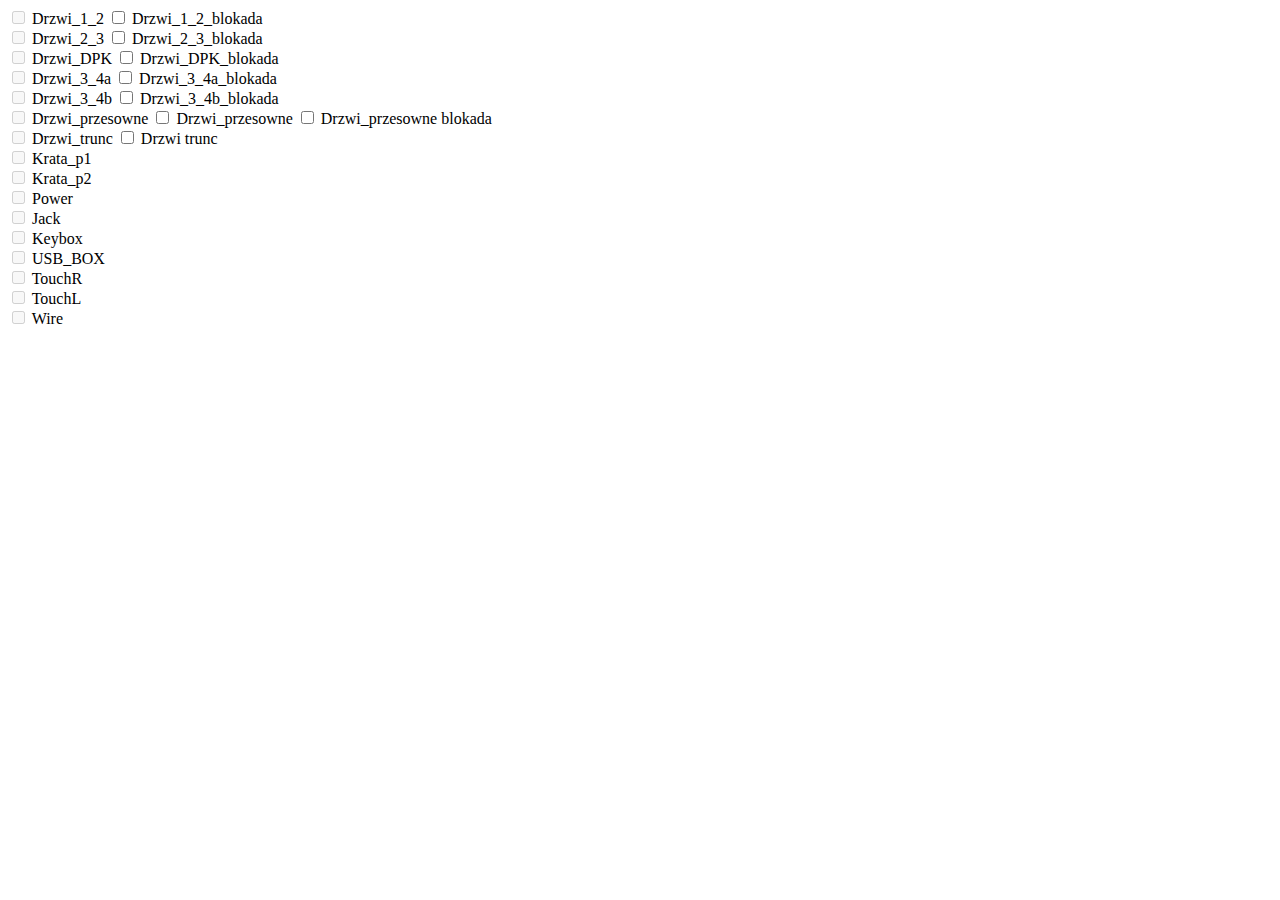
==== mk3_admin/index.html @ 9b500a7f "Web pages initial" ====
<!DOCTYPE HTML>
<html lang="pl">
<head>
	<meta charset="utf-8" />
	<title>MK III ADMIN</title>
	<meta http-equiv="X-UA-Compatible" content="IE=edge,chrome=1" />
	
	<link rel="stylesheet" href="style.css" type="text/css" />
	
</head>

<body>

	<input type="checkbox" id="Door1_2" name="Door1_2" disabled="disabled"> Drzwi_1_2
	<input type="checkbox" id="Door1_2_m" name="Door1_2_m" onclick="door_manage(1)"> Drzwi_1_2_blokada
	<br>
	<input type="checkbox" id="Door2_3" name="Door2_3" disabled="disabled"> Drzwi_2_3
	<input type="checkbox" id="Door2_3_m" name="Door2_3_m" onclick="door_manage(2)"> Drzwi_2_3_blokada
	<br>
        <input type="checkbox" id="Door_dpk" name="Door_dpk" disabled="disabled"> Drzwi_DPK
	<input type="checkbox" id="Door_dpk_m" name="Door_dpk_m" onclick="door_manage(3)"> Drzwi_DPK_blokada
	<br>
        <input type="checkbox" id="Door3_4a" name="Door3_4a" disabled="disabled"> Drzwi_3_4a
	<input type="checkbox" id="Door3_4a_m" name="Door3_4a_m" onclick="door_manage(4)"> Drzwi_3_4a_blokada
	<br>
	<input type="checkbox" id="Door3_4b" name="Door3_4b" disabled="disabled"> Drzwi_3_4b
	<input type="checkbox" id="Door3_4b_m" name="Door3_4b_m" onclick="door_manage(5)"> Drzwi_3_4b_blokada
	<br>
        <input type="checkbox" id="grate" name="grate" disabled="disabled"> Drzwi_przesowne
	<input type="checkbox" id="grate_m" name="grate_m" onclick="door_manage(6)"> Drzwi_przesowne
        <input type="checkbox" id="grate_l" name="grate_l" onclick="door_manage(7)"> Drzwi_przesowne blokada
        <br>
	<input type="checkbox" id="door_trunc" name="door_trunc" disabled="disabled"> Drzwi_trunc
        <input type="checkbox" id="door_trunc_m" name="door_trunc_m" onclick="door_manage(8)"> Drzwi trunc
	<br>

	<input type="checkbox" id="Door_p1" name="Door_p1" disabled="disabled"> Krata_p1<br>
	<input type="checkbox" id="Door_p2" name="Door_p2" disabled="disabled"> Krata_p2<br>
 	<input type="checkbox" id="power" name="power" disabled="disabled"> Power<br>
        <input type="checkbox" id="jack" name="jack" disabled="disabled"> Jack<br>
	<input type="checkbox" id="keybox" name="keybox" disabled="disabled"> Keybox<br>
 	<input type="checkbox" id="usb" name="usb" disabled="disabled"> USB_BOX<br>
	<input type="checkbox" id="touchR" name="touchR" disabled="disabled"> TouchR<br>
        <input type="checkbox" id="touchL" name="touchL" disabled="disabled"> TouchL<br>
	<input type="checkbox" id="wire" name="wire" disabled="disabled"> Wire<br>


<script src="./browserMqtt.js"></script>
<script>

var client = mqtt.connect('ws://192.168.2.10:1900')
 client.subscribe("doors/door1_2/state")
 client.subscribe("doors/door1_2/control")
 client.subscribe("doors/door2_3/state")
 client.subscribe("doors/door2_3/control")
 client.subscribe("doors/door3_4a/state")
 client.subscribe("doors/door3_4a/control")
 client.subscribe("doors/door3_4b/state")
 client.subscribe("doors/door3_4b/control")
 client.subscribe("doors/door_dpk/state")
 client.subscribe("doors/door_dpk/control")
 client.subscribe("doors/grate/state")
 client.subscribe("doors/door_p1/state")
 client.subscribe("doors/door_p2/state")
 client.subscribe("power/state")
 client.subscribe("jack/state")
 client.subscribe("keybox/state")
 client.subscribe("usb/state")
 client.subscribe("touch/r/state")
 client.subscribe("touch/l/state")
 client.subscribe("wire/state")
 client.subscribe("doors/grate_lock/control")
 client.subscribe("doors/grate/control")
 client.subscribe("doors/door_trunc/contro")

 var napis="";
 var i=0;

  function read_message(){

			  client.on("message", function (topic, payload) {
 
									   if(topic=="doors/door1_2/state")
												{
													if(payload=="1")
															{
															  document.getElementById("Door1_2").checked = true;
															}  else
															{
															  document.getElementById("Door1_2").checked = false;
															}
													
												}


									   if(topic=="doors/door1_2/control")
                                                                                                {
                                                                                                        if(payload=="1")
                                                                                                                        {
                                                                                                                          document.getElementById("Door1_2_m").checked = true;
                                                                                                                        }  else
                                                                                                                        {
                                                                                                                          document.getElementById("Door1_2_m").checked = false;
                                                                                                                        }

                                                                                                }

									  if(topic=="doors/door2_3/state")
                                                                                                {
                                                                                                        if(payload=="1")
                                                                                                                        {
                                                                                                                          document.getElementById("Door2_3").checked = true;
                                                                                                                        }  else
                                                                                                                        {
                                                                                                                          document.getElementById("Door2_3").checked = false;
                                                                                                                  	}
												}

									  if(topic=="doors/door2_3/control")
                                                                                                {
                                                                                                        if(payload=="1")
                                                                                                                        {
                                                                                                                          document.getElementById("Door2_3_m").checked = true;
                                                                                                                        }  else
                                                                                                                        {
                                                                                                                          document.getElementById("Door2_3_m").checked = false;
                                                                                                                        }
                                                                                                }

									  if(topic=="doors/door3_4a/state")
                                                                                                {
                                                                                                        if(payload=="1")
                                                                                                                        {
                                                                                                                          document.getElementById("Door3_4a").checked = true;
                                                                                                                        }  else
                                                                                                                        {
                                                                                                                          document.getElementById("Door3_4a").checked = false;
                                                                                                                        }

                                                                                                }

 									   if(topic=="doors/door3_4a/control")
                                                                                                {
                                                                                                        if(payload=="1")
                                                                                                                        {
                                                                                                                          document.getElementById("Door3_4a_m").checked = true;
                                                                                                                        }  else
                                                                                                                        {
                                                                                                                          document.getElementById("Door3_4a_m").checked = false;
                                                                                                                        }

                                                                                                }
									   if(topic=="doors/door3_4b/state")
                                                                                                {
                                                                                                        if(payload=="1")
                                                                                                                        {
                                                                                                                          document.getElementById("Door3_4b").checked = true;
                                                                                                                        }  else
                                                                                                                        {
                                                                                                                          document.getElementById("Door3_4b").checked = false;
                                                                                                                        }

                                                                                                }
									    if(topic=="doors/door3_4b/control")
                                                                                                {
                                                                                                        if(payload=="1")
                                                                                                                        {
                                                                                                                          document.getElementById("Door3_4b_m").checked = true;
                                                                                                                        }  else
                                                                                                                        {
                                                                                                                          document.getElementById("Door3_4b_m").checked = false;
                                                                                                                        }

                                                                                                }



									  if(topic=="doors/door_dpk/state")
                                                                                                {
                                                                                                        if(payload=="1")
                                                                                                                        {
                                                                                                                          document.getElementById("Door_dpk").checked = true;
                                                                                                                        }  else
                                                                                                                        {
                                                                                                                          document.getElementById("Door_dpk").checked = false;
                                                                                                                        }

                                                                                                }

 									 if(topic=="doors/door_dpk/control")
                                                                                                {
                                                                                                        if(payload=="1")
                                                                                                                        {
                                                                                                                          document.getElementById("Door_dpk_m").checked = true;
                                                                                                                        }  else
                                                                                                                        {
                                                                                                                          document.getElementById("Door_dpk_m").checked = false;
                                                                                                                        }

                                                                                                }

									   if(topic=="doors/grate/state")
                                                                                                {
                                                                                                        if(payload=="1")
                                                                                                                        {
                                                                                                                          document.getElementById("grate").checked = true;
															  if(document.getElementById("grate_l").checked == true)
															  {
															     document.getElementById("grate_m").disabled=true;
															  }
                                                                                                                        }  else
                                                                                                                        {
                                                                                                                          document.getElementById("grate").checked = false;
                                                                                                                        }
												}

									    if(topic=="doors/door_p1/state")
                                                                                                {
                                                                                                        if(payload=="1")
                                                                                                                        {
                                                                                                                          document.getElementById("Door_p1").checked = true;
                                                                                                                        }  else
                                                                                                                        {
                                                                                                                          document.getElementById("Door_p1").checked = false;
                                                                                                                        }

                                                                                                
                                                                                                }

									      if(topic=="doors/door_p2/state")
                                                                                                {
                                                                                                        if(payload=="1")
                                                                                                                        {
                                                                                                                          document.getElementById("Door_p2").checked = true;
                                                                                                                        }  else
                                                                                                                        {
                                                                                                                          document.getElementById("Door_p2").checked = false;
                                                                                                                        }

                                                                                                }
									      if(topic=="power/state")
                                                                                                {
                                                                                                        if(payload=="1")
                                                                                                                        {
                                                                                                                          document.getElementById("power").checked = true;
                                                                                                                        }  else
                                                                                                                        {
                                                                                                                          document.getElementById("power").checked = false;
                                                                                                                        }

                                                                                                }
									      if(topic=="jack/state")
                                                                                                {
                                                                                                        if(payload=="1")
                                                                                                                        {
                                                                                                                          document.getElementById("jack").checked = true;
                                                                                                                        }  else
                                                                                                                        {
                                                                                                                          document.getElementById("jack").checked = false;
                                                                                                                        }

                                                                                                }
									       if(topic=="keybox/state")
                                                                                                {
                                                                                                        if(payload=="1")
                                                                                                                        {
                                                                                                                          document.getElementById("keybox").checked = true;
                                                                                                                        }  else
                                                                                                                        {
                                                                                                                          document.getElementById("keybox").checked = false;
                                                                                                                        }

                                                                                                }



									  	 if(topic=="usb/state")
                                                                                                {
                                                                                                        if(payload=="1")
                                                                                                                        {
                                                                                                                          document.getElementById("usb").checked = true;
                                                                                                                        }  else
                                                                                                                        {
                                                                                                                          document.getElementById("usb").checked = false;
                                                                                                                        }

                                                                                                }



                                                                                 if(topic=="touch/r/state")
                                                                                                {
                                                                                                        if(payload=="0")
                                                                                                                        {
                                                                                                                          document.getElementById("touchR").checked = true;
                                                                                                                        }  else
                                                                                                                        {
                                                                                                                          document.getElementById("touchR").checked = false;
                                                                                                                        }

                                                                                                }


                                                                                 if(topic=="touch/l/state")
                                                                                                {
                                                                                                        if(payload=="0")
                                                                                                                        {
                                                                                                                          document.getElementById("touchL").checked = true;
                                                                                                                        }  else
                                                                                                                        {
                                                                                                                          document.getElementById("touchL").checked = false;
                                                                                                                        }

                                                                                                }

                                                                                                



										 if(topic=="wire/state")
                                                                                                {
                                                                                                        if(payload=="1")
                                                                                                                        {
                                                                                                                          document.getElementById("wire").checked = true;
                                                                                                                        }  else
                                                                                                                        {
                                                                                                                          document.getElementById("wire").checked = false;
                                                                                                                        }

                                                                                                }

                                                                                 if(topic=="doors/grate_lock/control")
                                                                                                {
                                                                                                        if(payload=="1")
                                                                                                                        {
                                                                                                                          document.getElementById("grate_l").checked = true;
                                                                                                                        }  else
                                                                                                                        {
                                                                                                                          document.getElementById("grate_l").checked = false;
															  document.getElementById("grate_m").disabled = false;
                                                                                                                        }

                                                                                                }


												if(topic=="doors/grate/control")
                                                                                                {
                                                                                                        if(payload=="1")
                                                                                                                        {
                                                                                                                          document.getElementById("grate_m").checked = true;
															  if(document.getElementById("grate_l").checked == true)
															  {
															   document.getElementById("grate_m").disabled = true;
															  }
                                                                                                                        }  else
                                                                                                                        {
                                                                                                                          document.getElementById("grate_m").checked = false;
                                                                                                                        }

                                                                                                }





						  			  }

)

}




function send_mqtt(temat, wiad)
  {
   var client = mqtt.connect('ws://192.168.2.10:1900')
   client.on("connect", function() { 
   				      client.publish(temat, wiad) 
				      client.on("packetsend", client.end());
   				      client.end()
   				    }) 
  }


function door_manage(number)
{ 
 if(number==1)
 {
  if(document.getElementById("Door1_2_m").checked == true) 
  {
   send_mqtt("doors/door1_2/control","1");
  } else 
  {
   send_mqtt("doors/door1_2/control","0");
  }
 }
  if(number==2)
 {
  if(document.getElementById("Door2_3_m").checked == true)
  {
   send_mqtt("doors/door2_3/control","1");
  } else
  {
   send_mqtt("doors/door2_3/control","0");
  }
 }

 if(number==3)
 {
  if(document.getElementById("Door_dpk_m").checked == true)
  {
   send_mqtt("doors/door_dpk/control","1");
  } else
  {
   send_mqtt("doors/door_dpk/control","0");
  }
 }

 if(number==4)
 {
  if(document.getElementById("Door3_4a_m").checked == true)
  {
   send_mqtt("doors/door3_4a/control","1");
  } else
  {
   send_mqtt("doors/door3_4a/control","0");
  }
 }

 if(number==5)
 {
  if(document.getElementById("Door3_4b_m").checked == true)
  {
   send_mqtt("doors/door3_4b/control","1");
  } else
  {
   send_mqtt("doors/door3_4b/control","0");
  }
 }

 if(number==6)
 {
  if(document.getElementById("grate_m").checked == true)
  {
   send_mqtt("doors/grate/control","1");
  } else
  {
   send_mqtt("doors/grate/control","0");
  }
 }

 if(number==7)
 {
  if(document.getElementById("grate_l").checked == true)
  {
   send_mqtt("doors/grate_lock/control","1");
  } else
  {
   send_mqtt("doors/grate_lock/control","0");
   document.getElementById("grate_m").disabled=false;
  }

if(number==8)
 {
  if(document.getElementById("door_trunc_m").checked == true)
  {
   send_mqtt("doors/door_trunc/control","1");
  } else
  {
   send_mqtt("doors/door_trunc/control","0");
   document.getElementById("door_trunc_m").disabled=false;
  }

 }



}

function add_char(znak)
{
  if(znak == "c") {i=0; 
		   napis="";
		   document.getElementById("window").innerHTML = "Enter password...";
		   } else
  if(znak == "s") {
		   send_mqtt("text",napis); 
		   i=0; 
		   napis="";
		   document.getElementById("window").innerHTML = "Enter password...";
		   } else
  if(i < 10)
          { napis+=znak; 
	    i++;
	    document.getElementById("window").innerHTML = napis;
 	  }

}

function shadowing(parameter,state)
{
if(state==1){
  var x = document.getElementById(parameter);
  x.style.display = "none";
}

if(state==0)
{
  var x = document.getElementById(parameter);
  x.style.display = "block";
}

}

function clear_all()
{
 shadowing('container',0);
 shadowing('alarm',1);
 shadowing('fingerprint',1);
}
  setInterval(read_message,1000);

</script>	
	
	
</body>

</html>
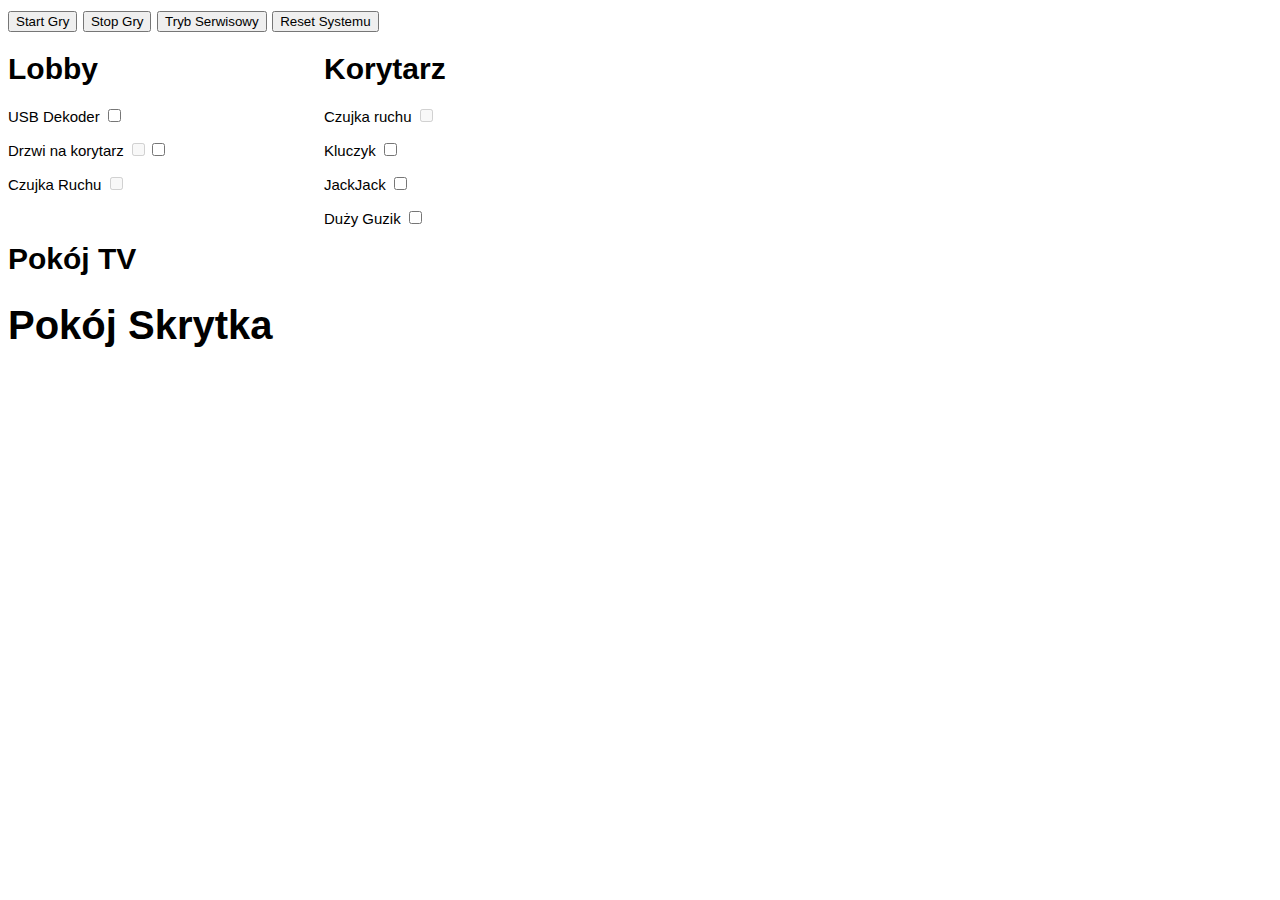
==== commit ebf49554: "partially converted admin site" ====
--- a/mk3_admin/index.html
+++ b/mk3_admin/index.html
@@ -1,5 +1,6 @@
 <!DOCTYPE HTML>
 <html lang="pl">
+
 <head>
 	<meta charset="utf-8" />
 	<title>MK III ADMIN</title>
@@ -10,519 +11,42 @@
 </head>
 
 <body>
+<nav>
 
-	<input type="checkbox" id="Door1_2" name="Door1_2" disabled="disabled"> Drzwi_1_2
-	<input type="checkbox" id="Door1_2_m" name="Door1_2_m" onclick="door_manage(1)"> Drzwi_1_2_blokada
-	<br>
-	<input type="checkbox" id="Door2_3" name="Door2_3" disabled="disabled"> Drzwi_2_3
-	<input type="checkbox" id="Door2_3_m" name="Door2_3_m" onclick="door_manage(2)"> Drzwi_2_3_blokada
-	<br>
-        <input type="checkbox" id="Door_dpk" name="Door_dpk" disabled="disabled"> Drzwi_DPK
-	<input type="checkbox" id="Door_dpk_m" name="Door_dpk_m" onclick="door_manage(3)"> Drzwi_DPK_blokada
-	<br>
-        <input type="checkbox" id="Door3_4a" name="Door3_4a" disabled="disabled"> Drzwi_3_4a
-	<input type="checkbox" id="Door3_4a_m" name="Door3_4a_m" onclick="door_manage(4)"> Drzwi_3_4a_blokada
-	<br>
-	<input type="checkbox" id="Door3_4b" name="Door3_4b" disabled="disabled"> Drzwi_3_4b
-	<input type="checkbox" id="Door3_4b_m" name="Door3_4b_m" onclick="door_manage(5)"> Drzwi_3_4b_blokada
-	<br>
-        <input type="checkbox" id="grate" name="grate" disabled="disabled"> Drzwi_przesowne
-	<input type="checkbox" id="grate_m" name="grate_m" onclick="door_manage(6)"> Drzwi_przesowne
-        <input type="checkbox" id="grate_l" name="grate_l" onclick="door_manage(7)"> Drzwi_przesowne blokada
-        <br>
-	<input type="checkbox" id="door_trunc" name="door_trunc" disabled="disabled"> Drzwi_trunc
-        <input type="checkbox" id="door_trunc_m" name="door_trunc_m" onclick="door_manage(8)"> Drzwi trunc
-	<br>
+  <button type="button" onclick="openMenuModal();">Start Gry</button>
+  <button type="button" onclick="openMenuModal();">Stop  Gry</button>
+  <button type="button" onclick="openMenuModal();">Tryb Serwisowy</button>
+  <button type="button" onclick="openMenuModal();">Reset Systemu</button>
 
-	<input type="checkbox" id="Door_p1" name="Door_p1" disabled="disabled"> Krata_p1<br>
-	<input type="checkbox" id="Door_p2" name="Door_p2" disabled="disabled"> Krata_p2<br>
- 	<input type="checkbox" id="power" name="power" disabled="disabled"> Power<br>
-        <input type="checkbox" id="jack" name="jack" disabled="disabled"> Jack<br>
-	<input type="checkbox" id="keybox" name="keybox" disabled="disabled"> Keybox<br>
- 	<input type="checkbox" id="usb" name="usb" disabled="disabled"> USB_BOX<br>
-	<input type="checkbox" id="touchR" name="touchR" disabled="disabled"> TouchR<br>
-        <input type="checkbox" id="touchL" name="touchL" disabled="disabled"> TouchL<br>
-	<input type="checkbox" id="wire" name="wire" disabled="disabled"> Wire<br>
+</nav>
 
+<div id="lobby">
+<h1>Lobby</h1>
+<p>USB Dekoder <input type="checkbox"></p>
+<p>Drzwi na korytarz <input type="checkbox" disabled="true"><input type="checkbox"></p>
+<p>Czujka Ruchu <input type="checkbox" disabled="true"></p>
+</div>
 
-<script src="./browserMqtt.js"></script>
-<script>
+<div id="korytarz">
+<h1>Korytarz</h1>
+<p>Czujka ruchu	<input type="checkbox" disabled="true"><p>
+<p>Kluczyk		<input type="checkbox"><p>
+<p>JackJack		<input type="checkbox"><p>
+<p>Duży Guzik	<input type="checkbox"><p>
+</div>
 
-var client = mqtt.connect('ws://192.168.2.10:1900')
- client.subscribe("doors/door1_2/state")
- client.subscribe("doors/door1_2/control")
- client.subscribe("doors/door2_3/state")
- client.subscribe("doors/door2_3/control")
- client.subscribe("doors/door3_4a/state")
- client.subscribe("doors/door3_4a/control")
- client.subscribe("doors/door3_4b/state")
- client.subscribe("doors/door3_4b/control")
- client.subscribe("doors/door_dpk/state")
- client.subscribe("doors/door_dpk/control")
- client.subscribe("doors/grate/state")
- client.subscribe("doors/door_p1/state")
- client.subscribe("doors/door_p2/state")
- client.subscribe("power/state")
- client.subscribe("jack/state")
- client.subscribe("keybox/state")
- client.subscribe("usb/state")
- client.subscribe("touch/r/state")
- client.subscribe("touch/l/state")
- client.subscribe("wire/state")
- client.subscribe("doors/grate_lock/control")
- client.subscribe("doors/grate/control")
- client.subscribe("doors/door_trunc/contro")
+<div id="pokoj_tv">
+<h1>Pokój TV</h1>
+</div>
 
- var napis="";
- var i=0;
-
-  function read_message(){
-
-			  client.on("message", function (topic, payload) {
- 
-									   if(topic=="doors/door1_2/state")
-												{
-													if(payload=="1")
-															{
-															  document.getElementById("Door1_2").checked = true;
-															}  else
-															{
-															  document.getElementById("Door1_2").checked = false;
-															}
-													
-												}
-
-
-									   if(topic=="doors/door1_2/control")
-                                                                                                {
-                                                                                                        if(payload=="1")
-                                                                                                                        {
-                                                                                                                          document.getElementById("Door1_2_m").checked = true;
-                                                                                                                        }  else
-                                                                                                                        {
-                                                                                                                          document.getElementById("Door1_2_m").checked = false;
-                                                                                                                        }
-
-                                                                                                }
-
-									  if(topic=="doors/door2_3/state")
-                                                                                                {
-                                                                                                        if(payload=="1")
-                                                                                                                        {
-                                                                                                                          document.getElementById("Door2_3").checked = true;
-                                                                                                                        }  else
-                                                                                                                        {
-                                                                                                                          document.getElementById("Door2_3").checked = false;
-                                                                                                                  	}
-												}
-
-									  if(topic=="doors/door2_3/control")
-                                                                                                {
-                                                                                                        if(payload=="1")
-                                                                                                                        {
-                                                                                                                          document.getElementById("Door2_3_m").checked = true;
-                                                                                                                        }  else
-                                                                                                                        {
-                                                                                                                          document.getElementById("Door2_3_m").checked = false;
-                                                                                                                        }
-                                                                                                }
-
-									  if(topic=="doors/door3_4a/state")
-                                                                                                {
-                                                                                                        if(payload=="1")
-                                                                                                                        {
-                                                                                                                          document.getElementById("Door3_4a").checked = true;
-                                                                                                                        }  else
-                                                                                                                        {
-                                                                                                                          document.getElementById("Door3_4a").checked = false;
-                                                                                                                        }
-
-                                                                                                }
-
- 									   if(topic=="doors/door3_4a/control")
-                                                                                                {
-                                                                                                        if(payload=="1")
-                                                                                                                        {
-                                                                                                                          document.getElementById("Door3_4a_m").checked = true;
-                                                                                                                        }  else
-                                                                                                                        {
-                                                                                                                          document.getElementById("Door3_4a_m").checked = false;
-                                                                                                                        }
-
-                                                                                                }
-									   if(topic=="doors/door3_4b/state")
-                                                                                                {
-                                                                                                        if(payload=="1")
-                                                                                                                        {
-                                                                                                                          document.getElementById("Door3_4b").checked = true;
-                                                                                                                        }  else
-                                                                                                                        {
-                                                                                                                          document.getElementById("Door3_4b").checked = false;
-                                                                                                                        }
-
-                                                                                                }
-									    if(topic=="doors/door3_4b/control")
-                                                                                                {
-                                                                                                        if(payload=="1")
-                                                                                                                        {
-                                                                                                                          document.getElementById("Door3_4b_m").checked = true;
-                                                                                                                        }  else
-                                                                                                                        {
-                                                                                                                          document.getElementById("Door3_4b_m").checked = false;
-                                                                                                                        }
-
-                                                                                                }
+<div id="pokoj_skrytka">
+<h1>Pokój Skrytka</h1>
+</div>
 
 
 
-									  if(topic=="doors/door_dpk/state")
-                                                                                                {
-                                                                                                        if(payload=="1")
-                                                                                                                        {
-                                                                                                                          document.getElementById("Door_dpk").checked = true;
-                                                                                                                        }  else
-                                                                                                                        {
-                                                                                                                          document.getElementById("Door_dpk").checked = false;
-                                                                                                                        }
+	
 
-                                                                                                }
-
- 									 if(topic=="doors/door_dpk/control")
-                                                                                                {
-                                                                                                        if(payload=="1")
-                                                                                                                        {
-                                                                                                                          document.getElementById("Door_dpk_m").checked = true;
-                                                                                                                        }  else
-                                                                                                                        {
-                                                                                                                          document.getElementById("Door_dpk_m").checked = false;
-                                                                                                                        }
-
-                                                                                                }
-
-									   if(topic=="doors/grate/state")
-                                                                                                {
-                                                                                                        if(payload=="1")
-                                                                                                                        {
-                                                                                                                          document.getElementById("grate").checked = true;
-															  if(document.getElementById("grate_l").checked == true)
-															  {
-															     document.getElementById("grate_m").disabled=true;
-															  }
-                                                                                                                        }  else
-                                                                                                                        {
-                                                                                                                          document.getElementById("grate").checked = false;
-                                                                                                                        }
-												}
-
-									    if(topic=="doors/door_p1/state")
-                                                                                                {
-                                                                                                        if(payload=="1")
-                                                                                                                        {
-                                                                                                                          document.getElementById("Door_p1").checked = true;
-                                                                                                                        }  else
-                                                                                                                        {
-                                                                                                                          document.getElementById("Door_p1").checked = false;
-                                                                                                                        }
-
-                                                                                                
-                                                                                                }
-
-									      if(topic=="doors/door_p2/state")
-                                                                                                {
-                                                                                                        if(payload=="1")
-                                                                                                                        {
-                                                                                                                          document.getElementById("Door_p2").checked = true;
-                                                                                                                        }  else
-                                                                                                                        {
-                                                                                                                          document.getElementById("Door_p2").checked = false;
-                                                                                                                        }
-
-                                                                                                }
-									      if(topic=="power/state")
-                                                                                                {
-                                                                                                        if(payload=="1")
-                                                                                                                        {
-                                                                                                                          document.getElementById("power").checked = true;
-                                                                                                                        }  else
-                                                                                                                        {
-                                                                                                                          document.getElementById("power").checked = false;
-                                                                                                                        }
-
-                                                                                                }
-									      if(topic=="jack/state")
-                                                                                                {
-                                                                                                        if(payload=="1")
-                                                                                                                        {
-                                                                                                                          document.getElementById("jack").checked = true;
-                                                                                                                        }  else
-                                                                                                                        {
-                                                                                                                          document.getElementById("jack").checked = false;
-                                                                                                                        }
-
-                                                                                                }
-									       if(topic=="keybox/state")
-                                                                                                {
-                                                                                                        if(payload=="1")
-                                                                                                                        {
-                                                                                                                          document.getElementById("keybox").checked = true;
-                                                                                                                        }  else
-                                                                                                                        {
-                                                                                                                          document.getElementById("keybox").checked = false;
-                                                                                                                        }
-
-                                                                                                }
-
-
-
-									  	 if(topic=="usb/state")
-                                                                                                {
-                                                                                                        if(payload=="1")
-                                                                                                                        {
-                                                                                                                          document.getElementById("usb").checked = true;
-                                                                                                                        }  else
-                                                                                                                        {
-                                                                                                                          document.getElementById("usb").checked = false;
-                                                                                                                        }
-
-                                                                                                }
-
-
-
-                                                                                 if(topic=="touch/r/state")
-                                                                                                {
-                                                                                                        if(payload=="0")
-                                                                                                                        {
-                                                                                                                          document.getElementById("touchR").checked = true;
-                                                                                                                        }  else
-                                                                                                                        {
-                                                                                                                          document.getElementById("touchR").checked = false;
-                                                                                                                        }
-
-                                                                                                }
-
-
-                                                                                 if(topic=="touch/l/state")
-                                                                                                {
-                                                                                                        if(payload=="0")
-                                                                                                                        {
-                                                                                                                          document.getElementById("touchL").checked = true;
-                                                                                                                        }  else
-                                                                                                                        {
-                                                                                                                          document.getElementById("touchL").checked = false;
-                                                                                                                        }
-
-                                                                                                }
-
-                                                                                                
-
-
-
-										 if(topic=="wire/state")
-                                                                                                {
-                                                                                                        if(payload=="1")
-                                                                                                                        {
-                                                                                                                          document.getElementById("wire").checked = true;
-                                                                                                                        }  else
-                                                                                                                        {
-                                                                                                                          document.getElementById("wire").checked = false;
-                                                                                                                        }
-
-                                                                                                }
-
-                                                                                 if(topic=="doors/grate_lock/control")
-                                                                                                {
-                                                                                                        if(payload=="1")
-                                                                                                                        {
-                                                                                                                          document.getElementById("grate_l").checked = true;
-                                                                                                                        }  else
-                                                                                                                        {
-                                                                                                                          document.getElementById("grate_l").checked = false;
-															  document.getElementById("grate_m").disabled = false;
-                                                                                                                        }
-
-                                                                                                }
-
-
-												if(topic=="doors/grate/control")
-                                                                                                {
-                                                                                                        if(payload=="1")
-                                                                                                                        {
-                                                                                                                          document.getElementById("grate_m").checked = true;
-															  if(document.getElementById("grate_l").checked == true)
-															  {
-															   document.getElementById("grate_m").disabled = true;
-															  }
-                                                                                                                        }  else
-                                                                                                                        {
-                                                                                                                          document.getElementById("grate_m").checked = false;
-                                                                                                                        }
-
-                                                                                                }
-
-
-
-
-
-						  			  }
-
-)
-
-}
-
-
-
-
-function send_mqtt(temat, wiad)
-  {
-   var client = mqtt.connect('ws://192.168.2.10:1900')
-   client.on("connect", function() { 
-   				      client.publish(temat, wiad) 
-				      client.on("packetsend", client.end());
-   				      client.end()
-   				    }) 
-  }
-
-
-function door_manage(number)
-{ 
- if(number==1)
- {
-  if(document.getElementById("Door1_2_m").checked == true) 
-  {
-   send_mqtt("doors/door1_2/control","1");
-  } else 
-  {
-   send_mqtt("doors/door1_2/control","0");
-  }
- }
-  if(number==2)
- {
-  if(document.getElementById("Door2_3_m").checked == true)
-  {
-   send_mqtt("doors/door2_3/control","1");
-  } else
-  {
-   send_mqtt("doors/door2_3/control","0");
-  }
- }
-
- if(number==3)
- {
-  if(document.getElementById("Door_dpk_m").checked == true)
-  {
-   send_mqtt("doors/door_dpk/control","1");
-  } else
-  {
-   send_mqtt("doors/door_dpk/control","0");
-  }
- }
-
- if(number==4)
- {
-  if(document.getElementById("Door3_4a_m").checked == true)
-  {
-   send_mqtt("doors/door3_4a/control","1");
-  } else
-  {
-   send_mqtt("doors/door3_4a/control","0");
-  }
- }
-
- if(number==5)
- {
-  if(document.getElementById("Door3_4b_m").checked == true)
-  {
-   send_mqtt("doors/door3_4b/control","1");
-  } else
-  {
-   send_mqtt("doors/door3_4b/control","0");
-  }
- }
-
- if(number==6)
- {
-  if(document.getElementById("grate_m").checked == true)
-  {
-   send_mqtt("doors/grate/control","1");
-  } else
-  {
-   send_mqtt("doors/grate/control","0");
-  }
- }
-
- if(number==7)
- {
-  if(document.getElementById("grate_l").checked == true)
-  {
-   send_mqtt("doors/grate_lock/control","1");
-  } else
-  {
-   send_mqtt("doors/grate_lock/control","0");
-   document.getElementById("grate_m").disabled=false;
-  }
-
-if(number==8)
- {
-  if(document.getElementById("door_trunc_m").checked == true)
-  {
-   send_mqtt("doors/door_trunc/control","1");
-  } else
-  {
-   send_mqtt("doors/door_trunc/control","0");
-   document.getElementById("door_trunc_m").disabled=false;
-  }
-
- }
-
-
-
-}
-
-function add_char(znak)
-{
-  if(znak == "c") {i=0; 
-		   napis="";
-		   document.getElementById("window").innerHTML = "Enter password...";
-		   } else
-  if(znak == "s") {
-		   send_mqtt("text",napis); 
-		   i=0; 
-		   napis="";
-		   document.getElementById("window").innerHTML = "Enter password...";
-		   } else
-  if(i < 10)
-          { napis+=znak; 
-	    i++;
-	    document.getElementById("window").innerHTML = napis;
- 	  }
-
-}
-
-function shadowing(parameter,state)
-{
-if(state==1){
-  var x = document.getElementById(parameter);
-  x.style.display = "none";
-}
-
-if(state==0)
-{
-  var x = document.getElementById(parameter);
-  x.style.display = "block";
-}
-
-}
-
-function clear_all()
-{
- shadowing('container',0);
- shadowing('alarm',1);
- shadowing('fingerprint',1);
-}
-  setInterval(read_message,1000);
-
-</script>	
-	
 	
 </body>
 
--- a/mk3_admin/style.css
+++ b/mk3_admin/style.css
@@ -0,0 +1,32 @@
+body
+{
+	background-color: #ffffff;
+	color: #000000;
+	font-family: 'Lato', sans-serif;
+	font-size: 20px;
+}
+
+
+#lobby
+{
+	font-size: 15px;
+	width: 25%;
+	float:left;
+	
+	
+}
+
+#korytarz
+{
+	font-size: 15px;
+	width: 25%;
+	float:left;
+	
+}
+
+#pokoj_tv
+{
+	font-size: 15px;
+	width: 25%;
+	float:down;
+	
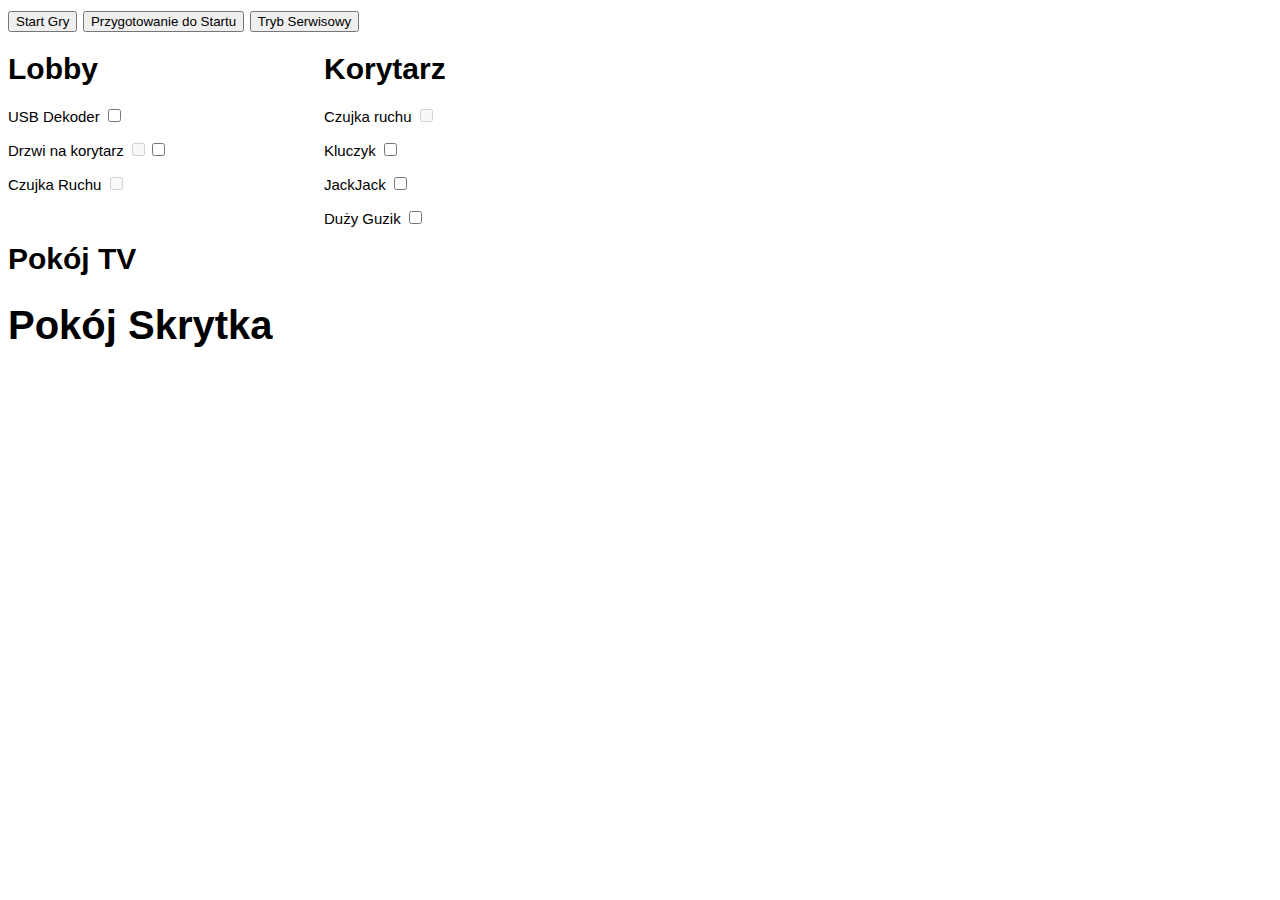
==== commit 34e029ff: "Administration pannel added - partialy working" ====
--- a/mk3_admin/index.html
+++ b/mk3_admin/index.html
@@ -13,10 +13,10 @@
 <body>
 <nav>
 
-  <button type="button" onclick="openMenuModal();">Start Gry</button>
-  <button type="button" onclick="openMenuModal();">Stop  Gry</button>
-  <button type="button" onclick="openMenuModal();">Tryb Serwisowy</button>
-  <button type="button" onclick="openMenuModal();">Reset Systemu</button>
+  <button type="button" onclick="openMenuModal('0');">Start Gry</button>
+  <button type="button" onclick="openMenuModal('2');">Przygotowanie do Startu</button>
+  <button type="button" onclick="openMenuModal('1');">Tryb Serwisowy</button>
+
 
 </nav>
 
@@ -43,7 +43,33 @@
 <h1>Pokój Skrytka</h1>
 </div>
 
+<script src="./browserMqtt.js"></script>
+<script>
 
+var client = mqtt.connect('ws://192.168.2.10:1900')
+
+function openMenuModal(stan)
+{
+ send_mqtt("service/control",stan);
+
+
+}
+
+
+
+function send_mqtt(temat, wiad)
+  {
+   var client = mqtt.connect('ws://192.168.2.10:1900')
+   client.on("connect", function() {
+                                      client.publish(temat, wiad)
+                                      client.on("packetsend", client.end());
+                                      client.end()
+                                    })
+
+  }
+
+
+</script>
 
 	
 
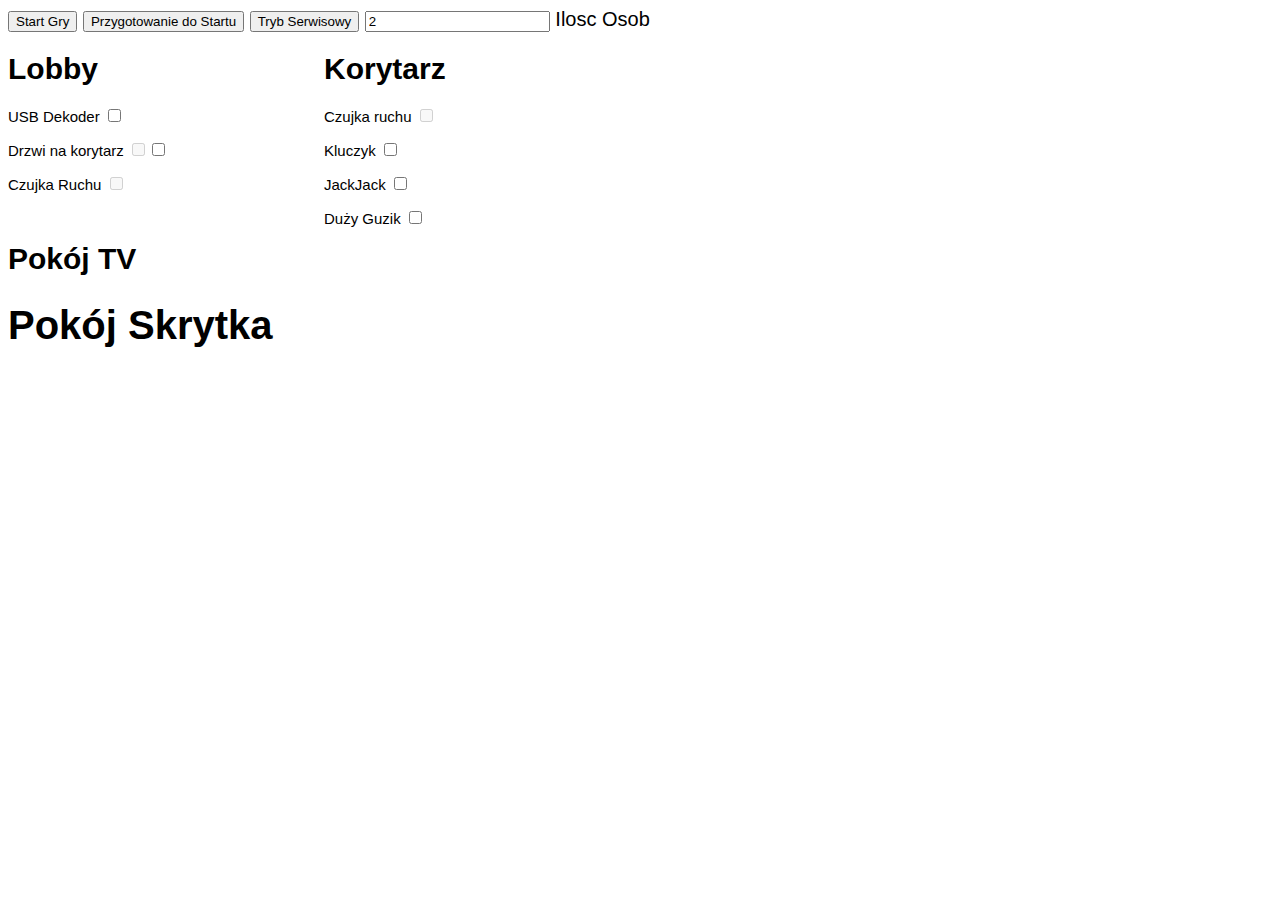
==== commit 1b14e0d4: "Corrections" ====
--- a/mk3_admin/index.html
+++ b/mk3_admin/index.html
@@ -16,6 +16,7 @@
   <button type="button" onclick="openMenuModal('0');">Start Gry</button>
   <button type="button" onclick="openMenuModal('2');">Przygotowanie do Startu</button>
   <button type="button" onclick="openMenuModal('1');">Tryb Serwisowy</button>
+  <input  type="number" step="any" min="2" max="5" value="2" id="persons" /> Ilosc Osob</input>
 
 
 </nav>
@@ -50,8 +51,11 @@
 
 function openMenuModal(stan)
 {
+ var number=document.getElementById("persons").value;
+
+ send_mqtt("group/count",number);
  send_mqtt("service/control",stan);
-
+ 
 
 }
 
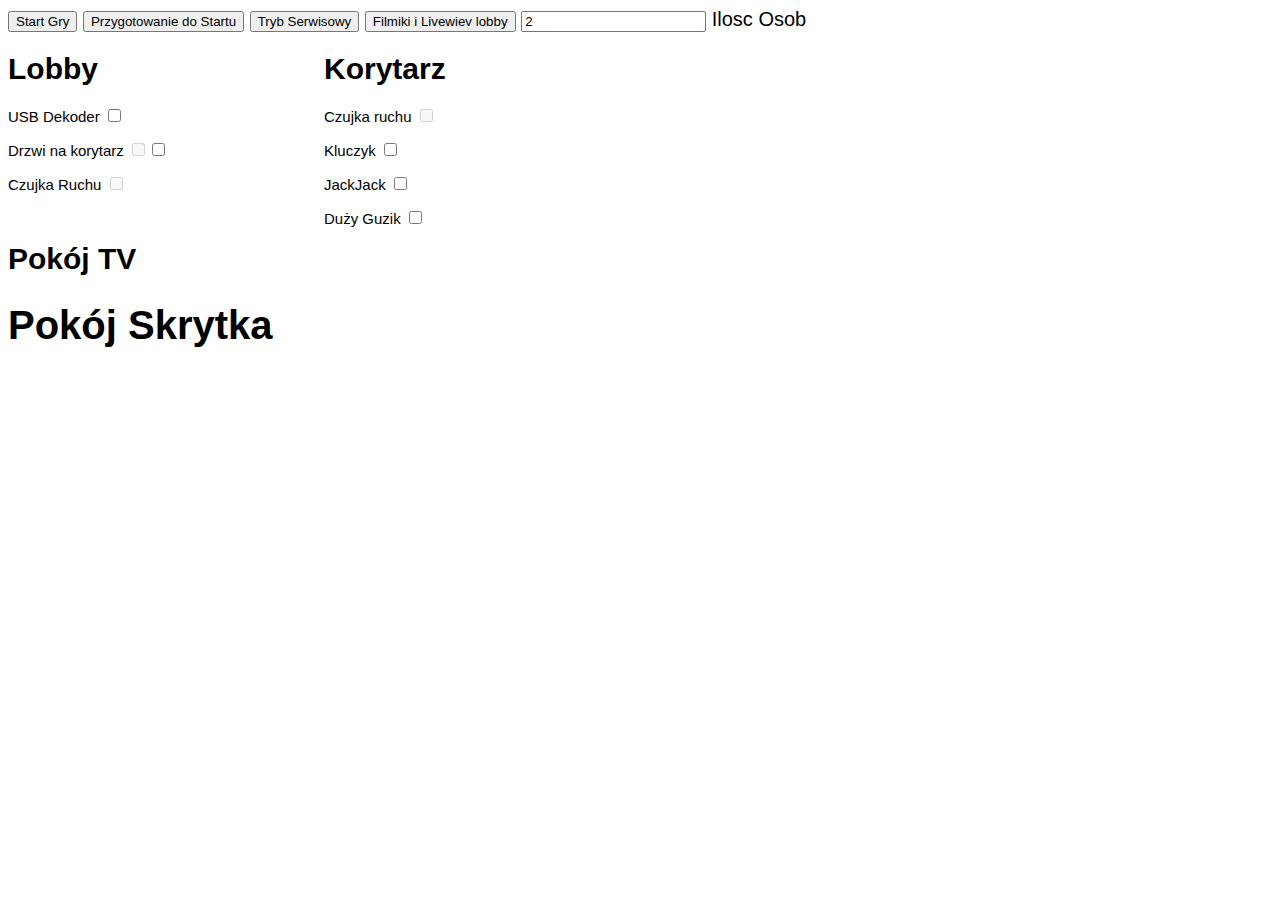
==== commit 235b5437: "Working all" ====
--- a/mk3_admin/index.html
+++ b/mk3_admin/index.html
@@ -16,6 +16,7 @@
   <button type="button" onclick="openMenuModal('0');">Start Gry</button>
   <button type="button" onclick="openMenuModal('2');">Przygotowanie do Startu</button>
   <button type="button" onclick="openMenuModal('1');">Tryb Serwisowy</button>
+  <button type="button" onclick="send_mqtt('lobby/control','play');">Filmiki i Livewiev lobby</button>
   <input  type="number" step="any" min="2" max="5" value="2" id="persons" /> Ilosc Osob</input>
 
 
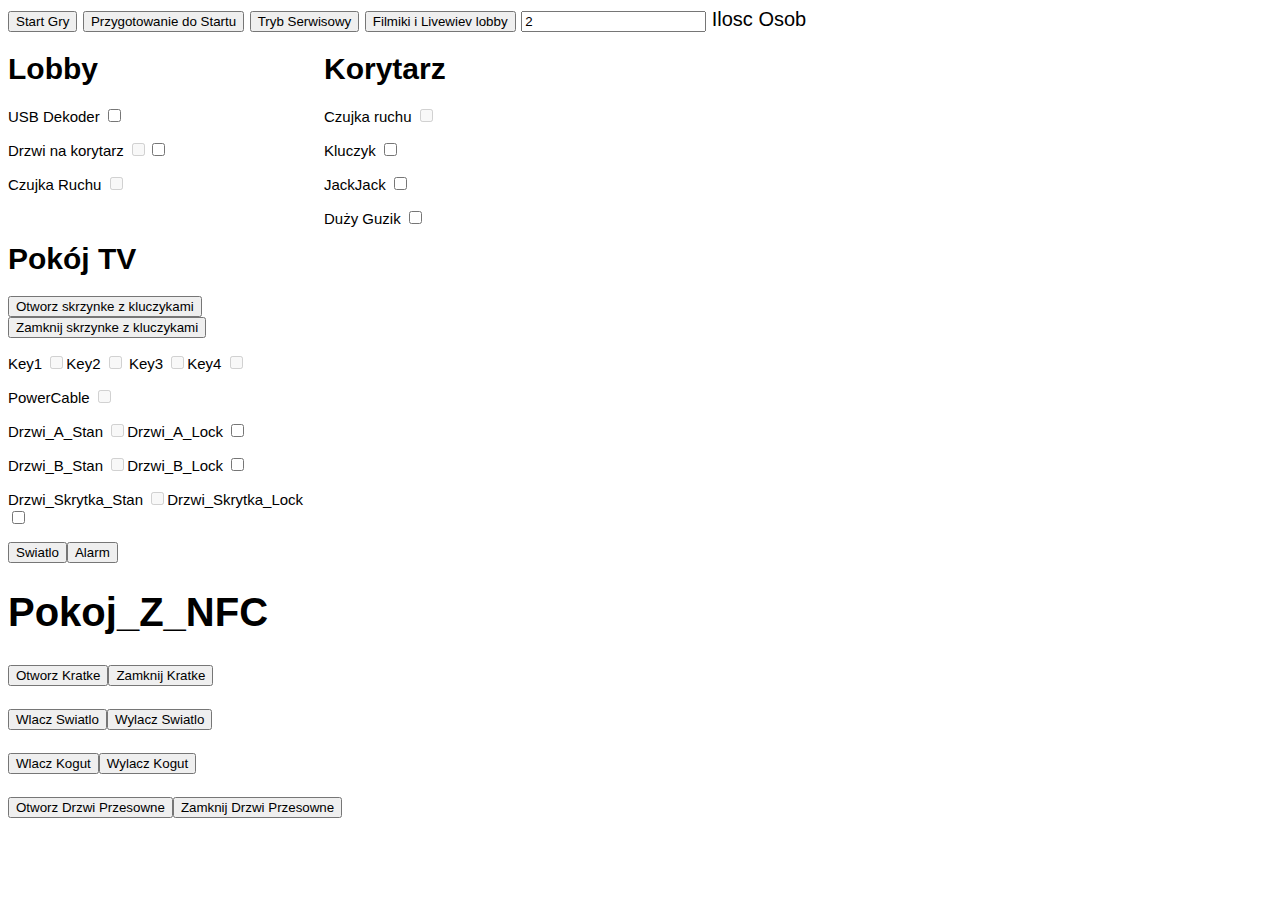
==== commit 3652ca62: "New buttons and checkboxes" ====
--- a/mk3_admin/index.html
+++ b/mk3_admin/index.html
@@ -24,7 +24,7 @@
 
 <div id="lobby">
 <h1>Lobby</h1>
-<p>USB Dekoder <input type="checkbox"></p>
+<p>USB Dekoder <input type="checkbox" id="usb"></p>
 <p>Drzwi na korytarz <input type="checkbox" disabled="true"><input type="checkbox"></p>
 <p>Czujka Ruchu <input type="checkbox" disabled="true"></p>
 </div>
@@ -32,23 +32,39 @@
 <div id="korytarz">
 <h1>Korytarz</h1>
 <p>Czujka ruchu	<input type="checkbox" disabled="true"><p>
-<p>Kluczyk		<input type="checkbox"><p>
-<p>JackJack		<input type="checkbox"><p>
+<p>Kluczyk		<input type="checkbox" id="keybox"><p>
+<p>JackJack		<input type="checkbox" id="jack"><p>
 <p>Duży Guzik	<input type="checkbox"><p>
 </div>
 
 <div id="pokoj_tv">
 <h1>Pokój TV</h1>
+<p><button type="button">Otworz skrzynke z kluczykami</button> <button type="button">Zamknij skrzynke z kluczykami</button><p>
+<p>Key1 <input type="checkbox" disabled id="key1">Key2 <input type="checkbox" disabled id="key2"> Key3 <input type="checkbox"  disabled id="key3">Key4 <input type="checkbox" disabled id="key4"> <p>
+<p>PowerCable    	      <input type="checkbox" disabled id="PowerCable"><p>
+<p>Drzwi_A_Stan          <input type="checkbox" disabled id="Door_A_S">Drzwi_A_Lock <input type="checkbox" id="Door_A_L"> <p>
+<p>Drzwi_B_Stan          <input type="checkbox"  disabled id="Door_A_S">Drzwi_B_Lock <input type="checkbox" id="Door_B_L"> <p>
+<p>Drzwi_Skrytka_Stan <input type="checkbox"  disabled id="Door_S_S">Drzwi_Skrytka_Lock <input type="checkbox" id="Door_S_L"><p>
+<p><button type="button">Swiatlo</button><button type="button">Alarm</button><p>
 </div>
 
-<div id="pokoj_skrytka">
-<h1>Pokój Skrytka</h1>
+<div id="pokoj_z_kogutem">
+<h1>Pokoj_Z_NFC</h1>
+<p><button type="button">Otworz Kratke</button><button type="button">Zamknij Kratke</button><p>
+<p><button type="button">Wlacz Swiatlo</button><button type="button">Wylacz Swiatlo</button><p>
+<p><button type="button">Wlacz Kogut</button><button type="button">Wylacz Kogut</button><p>
+<p><button type="button">Otworz Drzwi Przesowne</button><button type="button">Zamknij Drzwi Przesowne</button><p>
 </div>
 
 <script src="./browserMqtt.js"></script>
 <script>
 
 var client = mqtt.connect('ws://192.168.2.10:1900')
+client.subscribe("usb/state")
+client.subscribe("keybox/state")
+client.subscribe("jack/state")
+
+
 
 function openMenuModal(stan)
 {
@@ -56,6 +72,7 @@
 
  send_mqtt("group/count",number);
  send_mqtt("service/control",stan);
+
  
 
 }
@@ -74,6 +91,22 @@
   }
 
 
+function read_messages()
+{
+  client.on("message", function (topic,payload) {
+		
+	if(topic=="usb/state")    {if(payload=="0") { document.getElementById("usb").checked = false;} if(payload=="1") { document.getElementById("usb").checked = true;}}
+	if(topic=="keybox/state") {if(payload=="0") { document.getElementById("keybox").checked = false;} if(payload=="1") { document.getElementById("keybox").checked = true;}}
+        if(topic=="jack/state")   {if(payload=="0") { document.getElementById("jack").checked = false;} if(payload=="1") { document.getElementById("jack").checked = true;}}                                          
+
+						}
+	   )
+
+
+}
+
+setInterval(read_messages,1000);
+
 </script>
 
 	
